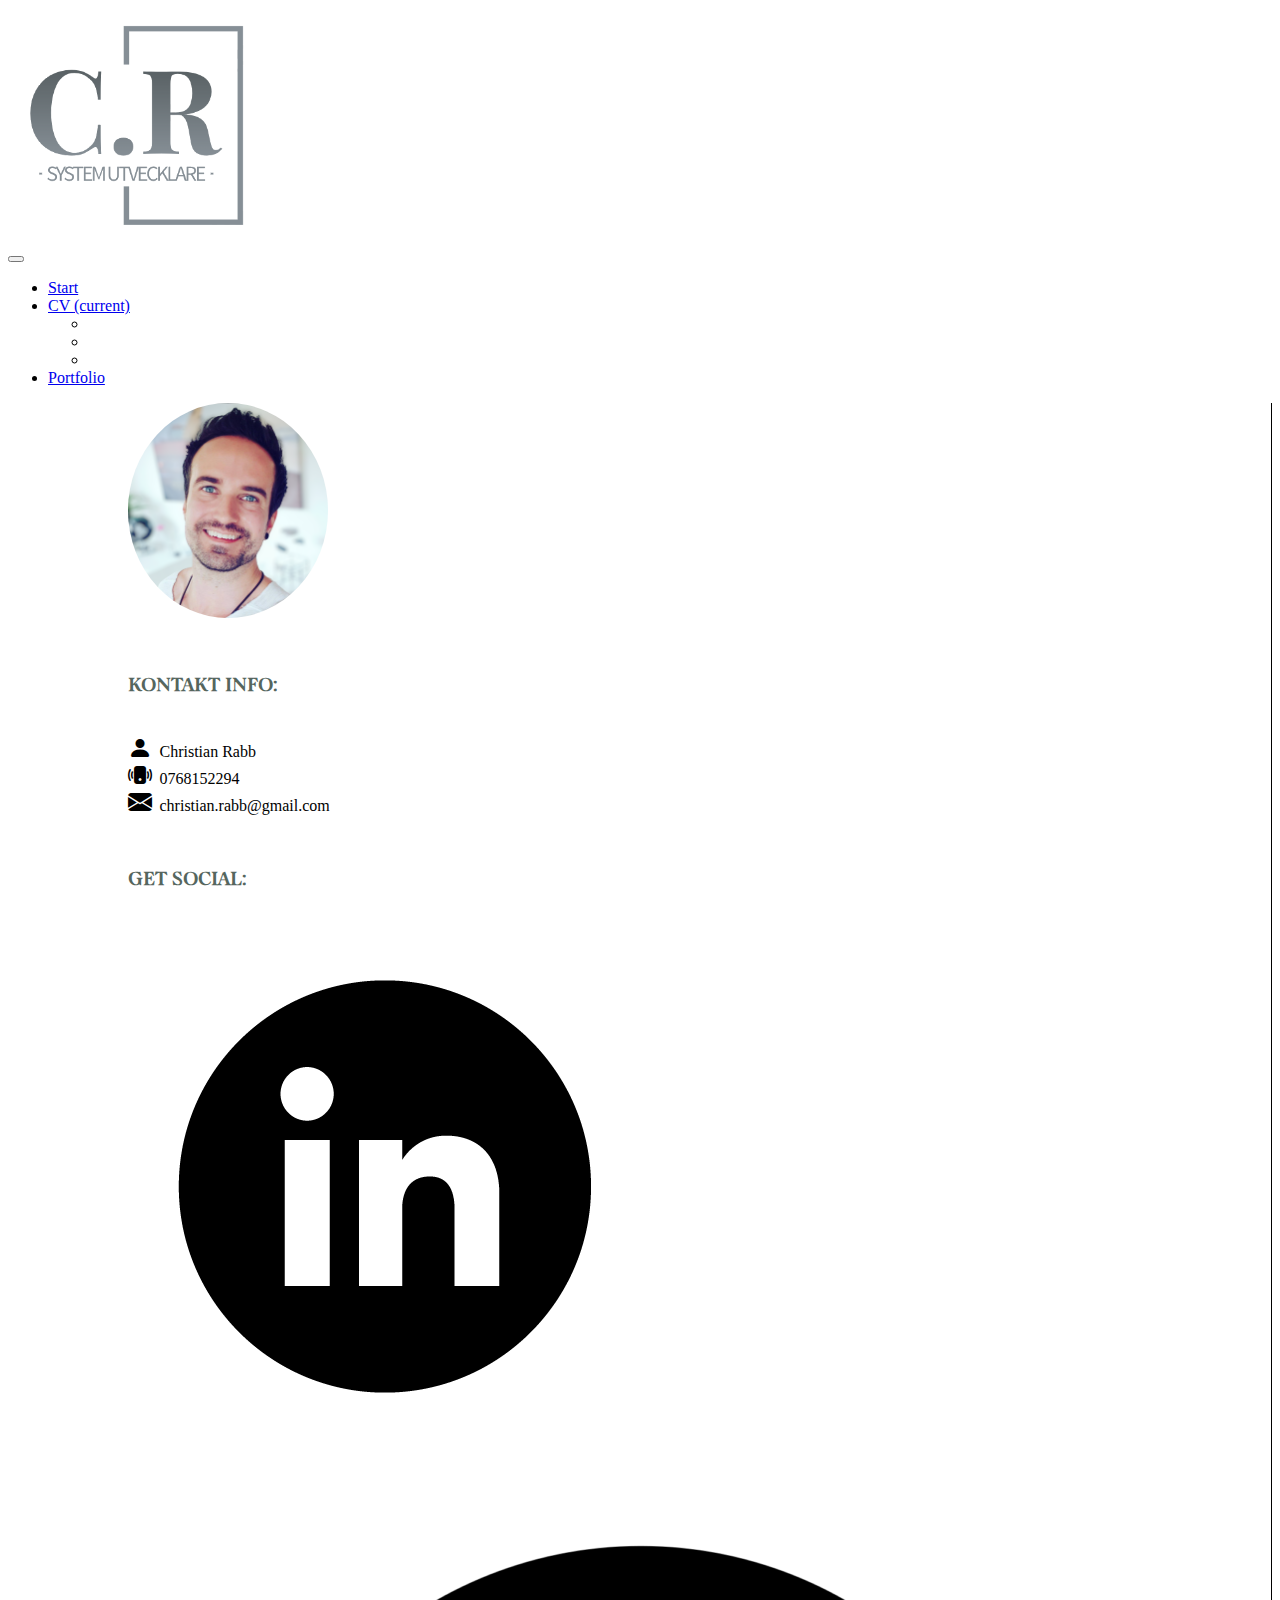
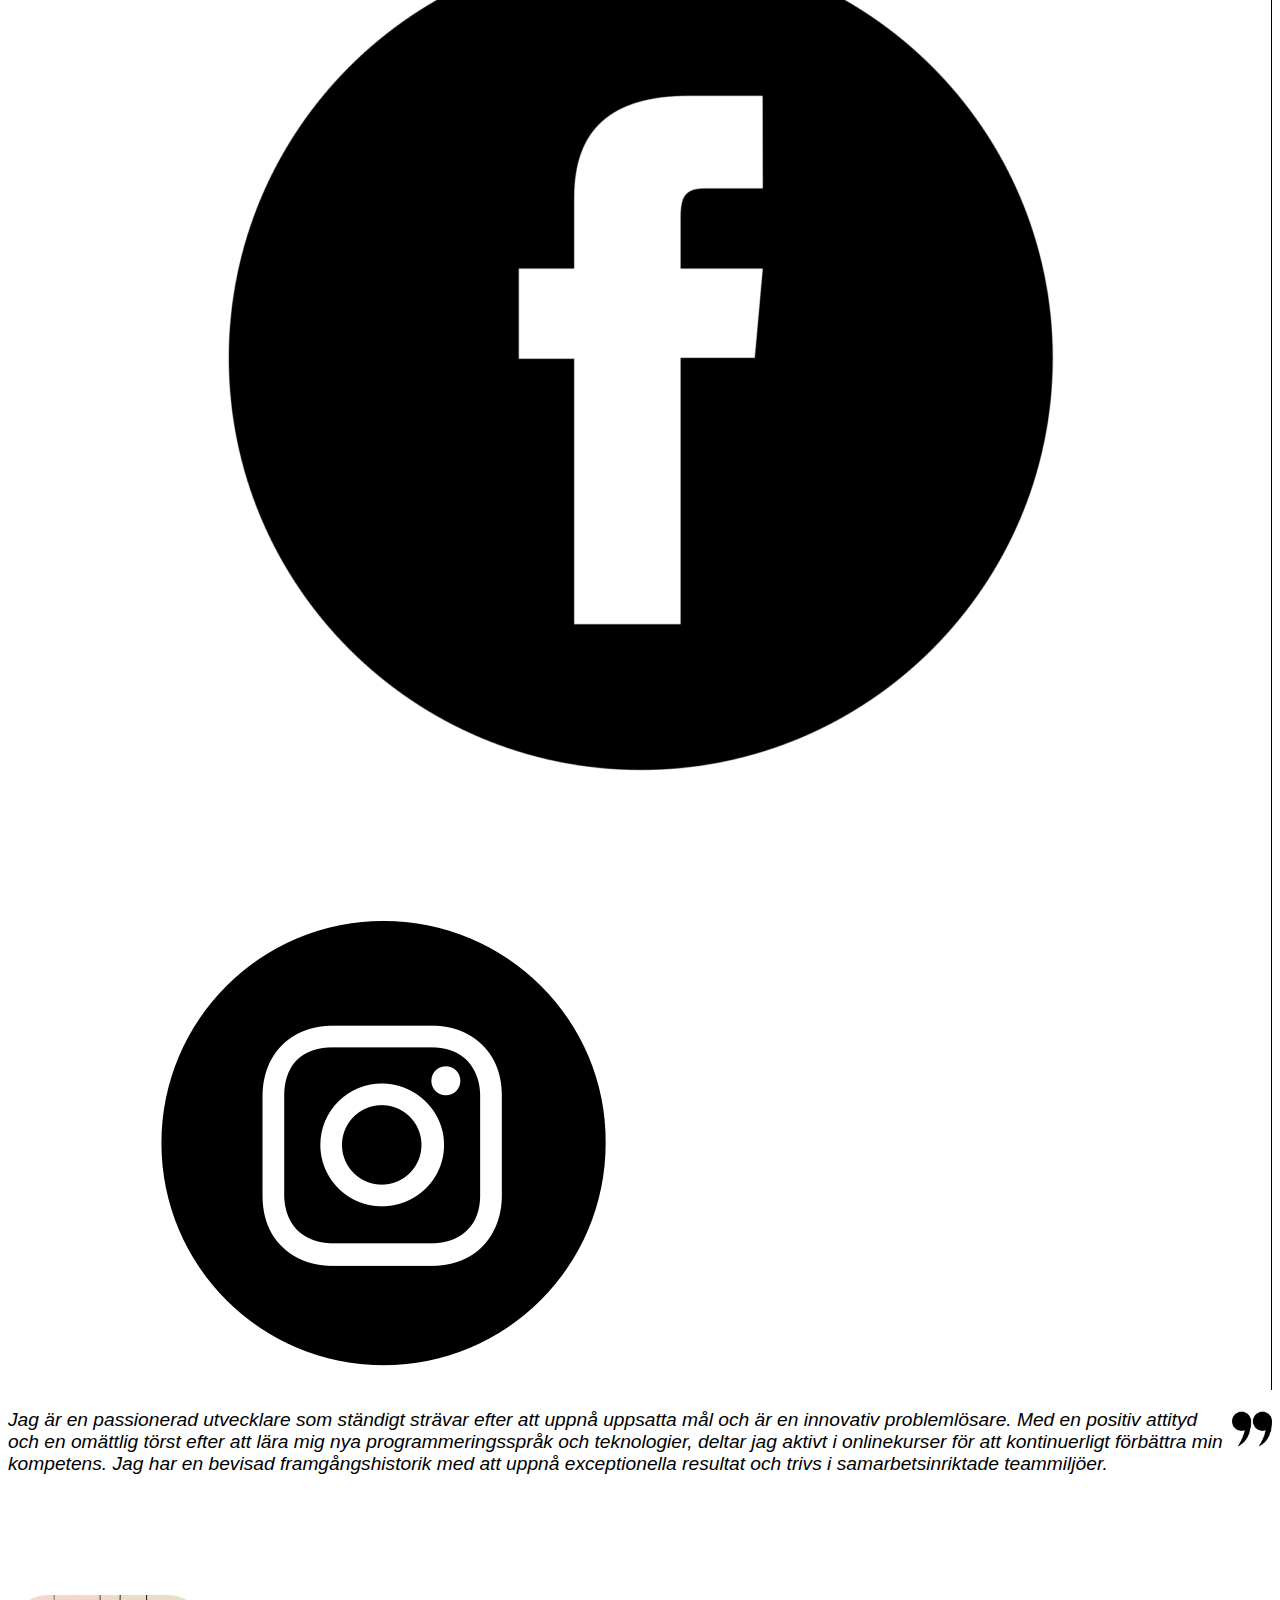
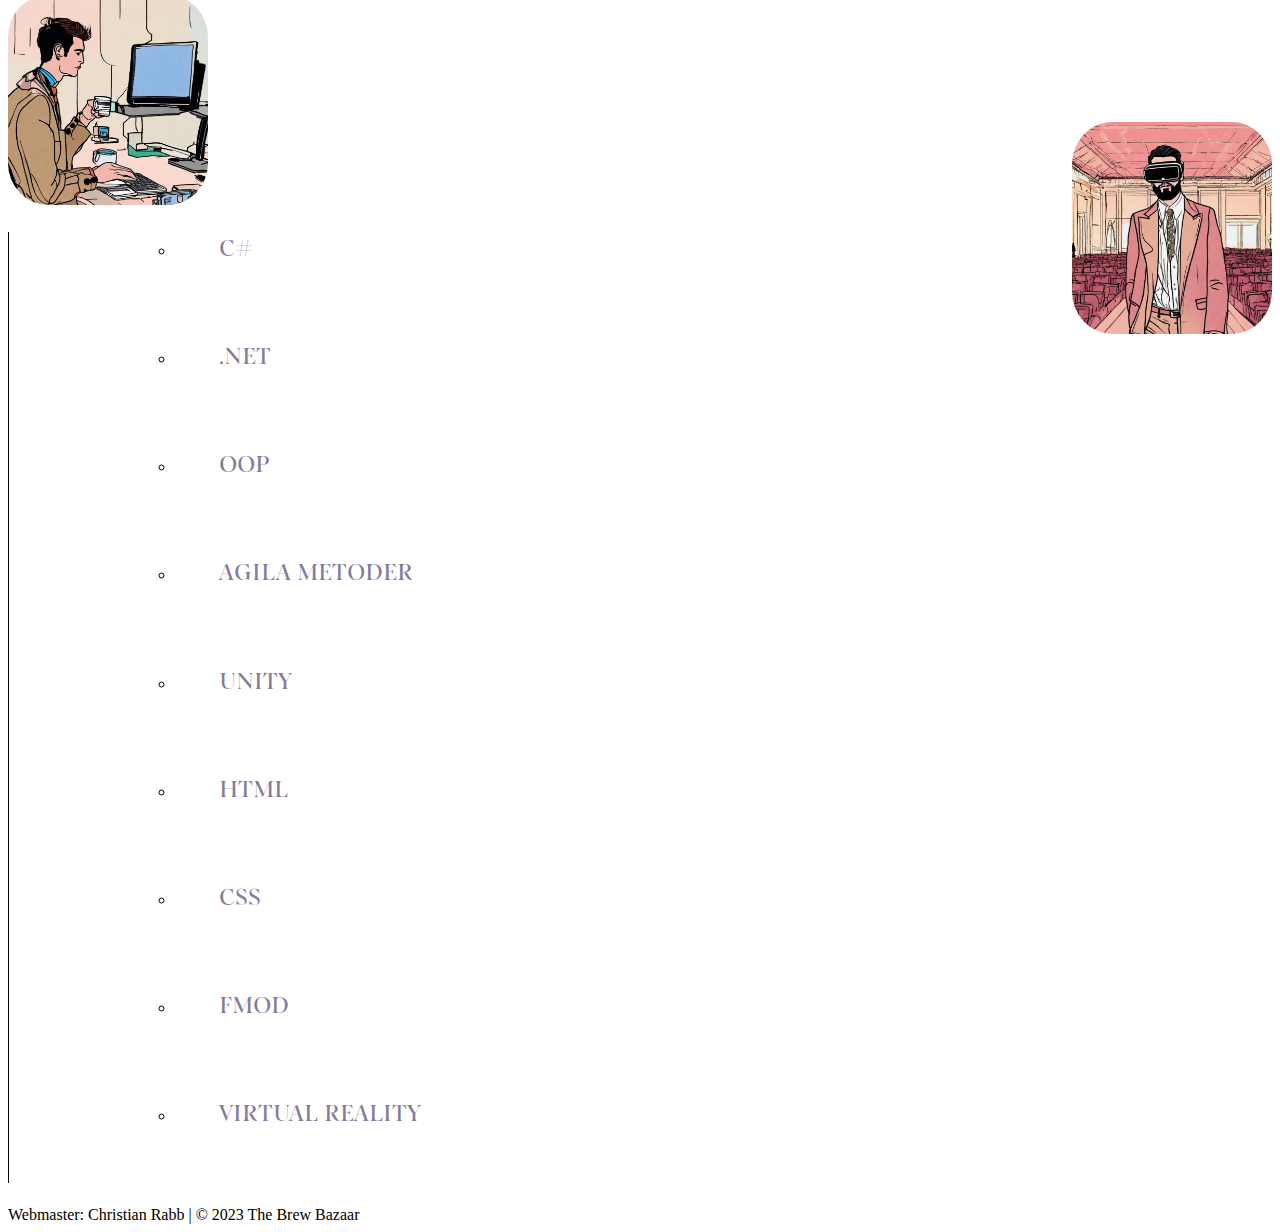
==== index.html @ 30fd7cbd "first commit" ====
<!DOCTYPE html>
<html lang="sv">

<head>
    <meta charset="UTF-8">
    <meta name="viewport" content="width=device-width, initial-scale=1.0">
    <title>Resume</title>
    <link href="https://cdn.jsdelivr.net/npm/bootstrap@5.3.2/dist/css/bootstrap.min.css" rel="stylesheet"
        integrity="sha384-T3c6CoIi6uLrA9TneNEoa7RxnatzjcDSCmG1MXxSR1GAsXEV/Dwwykc2MPK8M2HN" crossorigin="anonymous">
    <link rel="stylesheet" href="./style.css">
    <link rel="preconnect" href="https://fonts.googleapis.com">
    <link rel="preconnect" href="https://fonts.gstatic.com" crossorigin>
    <link href="https://fonts.googleapis.com/css2?family=Montserrat&display=swap" rel="stylesheet">
    <link href="https://cdn.jsdelivr.net/npm/bootstrap-icons@1.17.0/font/bootstrap-icons.css" rel="stylesheet">
    <link rel="stylesheet" href="https://cdn.jsdelivr.net/npm/bootstrap-icons@1.3.0/font/bootstrap-icons.css">
</head>

<body>
    <div class="container">
        <header class="d-flex justify-content-center mt-5 mb-5 logo">
            <img src="/Assets/crlogosvcool.png" alt="logo" class="img-fluid" width="250">
        </header>

        <div class="d-flex justify-content-center bg-dark">
            <nav class="navbar navbar-expand-lg navbar-dark bg-dark">
                <button class="navbar-toggler" type="button" data-bs-toggle="collapse" data-bs-target="#navbarCollapse"
                    aria-controls="navbarCollapse" aria-expanded="false" aria-label="Toggle navigation">
                    <span class="navbar-toggler-icon"></span>
                </button>
                <div class="collapse navbar-collapse" id="navbarCollapse">
                    <ul class="navbar-nav me-auto mb-2 mb-md-0">
                        <li class="nav-item">
                            <a class="nav-link active" aria-current="page" href="index.html">Start</a>
                        </li>
                        <li class="nav-item dropdown">
                            <a class="nav-link dropdown-toggle" href="#" id="nav-dropdown" data-bs-toggle="dropdown"
                                aria-expanded="false">
                                CV
                                <span class="visually-hidden">(current)</span>
                            </a>
                            <ul class="dropdown-menu bg-dark" aria-labelledby="nav-dropdown">
                                <li><a class="dropdown-item" href="utbildning.html">Utbildning</a></li>
                                <li><a class="dropdown-item" href="erfarenhet.html">Erfarenhet</a></li>
                                <li><a class="dropdown-item" href="mål.html">Mål</a></li>
                            </ul>
                        </li>
                        <li class="nav-item">
                            <a class="nav-link" aria-current="page" href="portfolio.html">Portfolio</a>
                        </li>
                    </ul>
                </div>
            </nav>
        </div>
        <div class="container">
            <div class="row">

                <div class="col-md-3 img-profile mt-5">
                    <div class="column">
                        <img src="./Assets/rabb.png" alt="rabb" class="img-fluid " width="200">
                        <h3 class="txt-profile">KONTAKT INFO:</h3>
                        <p>
                            <i class="bi bi-person-fill text-dark" role="img" aria-label="mailicon"
                                style="font-size: 1.5rem;"></i>&nbsp;&nbsp;Christian Rabb <br>
                            <i class="bi bi-phone-vibrate-fill text-dark" role="img" aria-label="mailicon"
                                style="font-size: 1.5rem;"></i>&nbsp;&nbsp;0768152294 <br>
                            <i class="bi bi-envelope-fill text-dark" role="img" aria-label="mailicon"
                                style="font-size: 1.5rem;"></i>&nbsp;&nbsp;christian.rabb@gmail.com
                        </p>
                        <h3 class="txt-profile">GET SOCIAL:</h3>
                        <div class="row img-social">
                            <div class="col-4 p-0 m-0">
                                <a href="https://www.linkedin.com/in/christian-rabb-80ba8a31/"><img src="./Assets/linkedin.png" alt="image" class="img-fluid"></a>
                            </div>
                            <div class="col-4 p-0 m-0">
                                <a href="https://www.facebook.com/christian.rabb"><img src="./Assets/facebook.png" alt="image" class="img-fluid"></a>
                            </div>
                            <div class="col-4 p-0 m-0">
                                <a href="https://www.instagram.com/rabben82/"><img src="./Assets/Instagram.png" alt="image" class="img-fluid"></a>
                            </div>
                        </div>
                    </div>

                </div>

                <div class="col-md-6 mt-5">
                    <div class="column">
                        <img src="./Assets/quote.png" alt="quote" width="40" class="img-fluid img-quote">
                        <p class="p1">
                            Jag är en passionerad utvecklare som ständigt strävar efter att uppnå uppsatta mål
                            och är en innovativ problemlösare. Med en positiv attityd och en omättlig törst efter
                            att lära mig nya programmeringsspråk och teknologier, deltar jag aktivt i onlinekurser
                            för att kontinuerligt förbättra min kompetens. Jag har en bevisad framgångshistorik med
                            att uppnå exceptionella resultat och trivs i samarbetsinriktade teammiljöer.
                        </p>
                        <img src="./Assets/developer.png" alt="utvecklare" width="200" class="img-fluid img-developer">
                        <img src="./Assets/virtualreality.png" alt="vr" width="200" class="img-fluid img-vr">
                    </div>
                </div>

                <div class="col-md-3 mt-5 d-flex align-items-center skills">
                    <ul class="list-skills">
                        <li><h3 class="txt-skills">C#</h3></li>
                        <li><h3 class="txt-skills">.NET</h3></li>
                        <li><h3 class="txt-skills">OOP</h3></li>
                        <li><h3 class="txt-skills">Agila Metoder</h3></li>
                        <li><h3 class="txt-skills">Unity</h3></li>
                        <li><h3 class="txt-skills">HTML</h3></li>
                        <li><h3 class="txt-skills">CSS</h3></li>
                        <li><h3 class="txt-skills">FMOD</h3></li>
                        <li><h3 class="txt-skills">Virtual Reality</h3></li>
                    </ul>
                </div>
            </div>
        </div>
    </div>
    <footer class="text-black text-center py-3">
        Webmaster: Christian Rabb | &copy; 2023 The Brew Bazaar
    </footer>
    <script src="https://cdn.jsdelivr.net/npm/bootstrap@5.3.2/dist/js/bootstrap.bundle.min.js"
        integrity="sha384-C6RzsynM9kWDrMNeT87bh95OGNyZPhcTNXj1NW7RuBCsyN/o0jlpcV8Qyq46cDfL" crossorigin="anonymous">
        </script>
</body>

</html>
---- style.css ----
@font-face {
    font-family: 'Salina';
    src:url('Assets/Salina-Trial-Regular.woff') format('woff');
    font-weight: normal;
    font-style: normal;
}

.p1{
    text-align: left;
    font-family: 'Lato', Helvetica, sans-serif;
    font-style: italic;
    font-size: 1.2rem;
    padding-bottom: 3%;
}
h5{
    font-family: 'Lato', Helvetica, sans-serif;
    padding-bottom: 3%;
}
.txt-skills{
    font-family: 'Salina', Helvetica, sans-serif;
    color: #837c9a;
    font-weight: 300;
    font-size: 1.4rem;
    text-transform: uppercase;
    padding-bottom: 5%;
    padding-left: 4%;
}
.list-skills{
    margin-left: 10%;
    list-style: circle;
}
.skills{
    border-left: 1px solid black;
}
.img-profile{
    display: flex;
    justify-content: center;
    align-items: center;
    border-right: 1px solid black;
}
.img-profile img{
    border-radius: 50%;
}
.img-developer{
    margin-top: 5%;
    border-radius: 20%;
}
.img-vr{
    border-radius: 20%;
    margin-top: 15%;
    float: right;
}
.img-quote{
    float: right;
}
.txt-profile{
    padding-top: 30px;
    padding-bottom: 20px;
    font-family: 'Salina', Helvetica, sans-serif;;
    color: #55665e;
}
.img-social{
    width: 60%;
}
.dropdown-item:hover{
    color:#C38154;
}
.nav-link:hover{
    color:rgb(195, 129, 84);
}
.text-container {
    width: 50%;
}
.dropdown-menu a{
    color: rgb(255, 255, 255, 0.55);
}
.dropdown-item:hover{
    background-color: rgb(255, 255, 255, 0.1);
}
.card-footer{
    background: transparent;
    border-top: 0px;
}
.card-overlay {
    display: none;
    position: absolute;
    background: rgba(0, 0, 0, 0.7);
    color: white;
    padding-bottom: 10px;
    width: 100%;
    height: 89%;
    top: 0;
    left: 0;
    z-index: 2;
    text-align: center;
}
.card-button {
    width: 100%;
    background-color: rgb(0, 0, 0,0.4);
    border-color: black;

}
.card-button:hover {
    width: 100%;
    background-color:#c38f8f;
    border-color: black;
}
.info-text{
    font-size: 20px;
    text-align: center;
}
@media (max-width: 767px) {

.text-container{
    width: 80%;
}

}
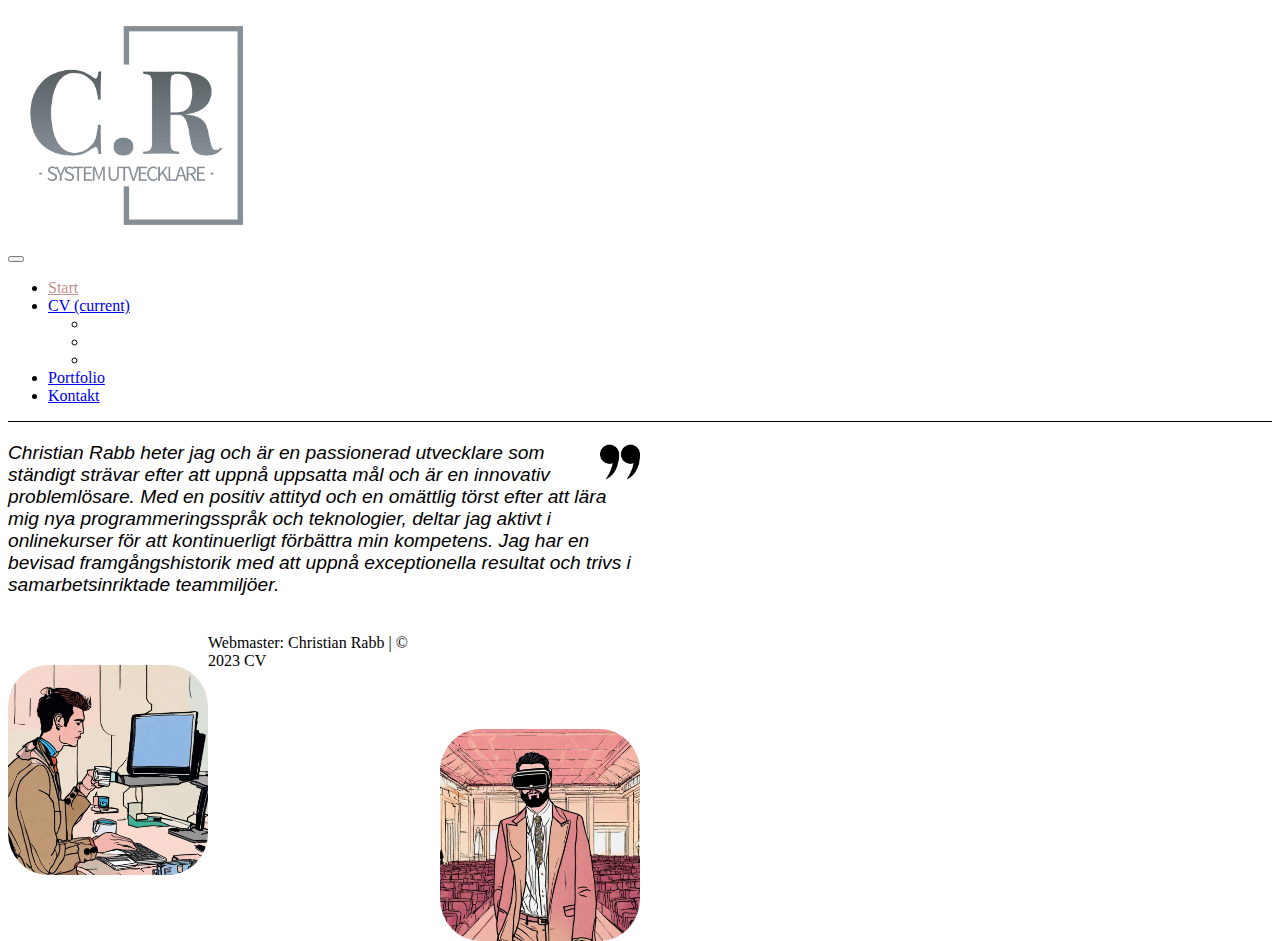
==== commit b096f976: "fixed the logo" ====
--- a/index.html
+++ b/index.html
@@ -17,12 +17,13 @@
 
 <body>
     <div class="container">
+
         <header class="d-flex justify-content-center mt-5 mb-5 logo">
-            <img src="/Assets/crlogosvcool.png" alt="logo" class="img-fluid" width="250">
+            <img src="./Assets/crlogosvcool.png" alt="logo" class="img-fluid" width="250">
         </header>
 
-        <div class="d-flex justify-content-center bg-dark">
-            <nav class="navbar navbar-expand-lg navbar-dark bg-dark">
+        <div class="d-flex justify-content-center ">
+            <nav class="navbar navbar-expand-lg navbar-main ">
                 <button class="navbar-toggler" type="button" data-bs-toggle="collapse" data-bs-target="#navbarCollapse"
                     aria-controls="navbarCollapse" aria-expanded="false" aria-label="Toggle navigation">
                     <span class="navbar-toggler-icon"></span>
@@ -47,74 +48,41 @@
                         <li class="nav-item">
                             <a class="nav-link" aria-current="page" href="portfolio.html">Portfolio</a>
                         </li>
+                        <li class="nav-item">
+                            <a class="nav-link" aria-current="page" href="kontakt.html">Kontakt</a>
+                        </li>
                     </ul>
                 </div>
             </nav>
         </div>
         <div class="container">
-            <div class="row">
+            <div class="row column-start mx-auto text-center">
 
-                <div class="col-md-3 img-profile mt-5">
-                    <div class="column">
-                        <img src="./Assets/rabb.png" alt="rabb" class="img-fluid " width="200">
-                        <h3 class="txt-profile">KONTAKT INFO:</h3>
-                        <p>
-                            <i class="bi bi-person-fill text-dark" role="img" aria-label="mailicon"
-                                style="font-size: 1.5rem;"></i>&nbsp;&nbsp;Christian Rabb <br>
-                            <i class="bi bi-phone-vibrate-fill text-dark" role="img" aria-label="mailicon"
-                                style="font-size: 1.5rem;"></i>&nbsp;&nbsp;0768152294 <br>
-                            <i class="bi bi-envelope-fill text-dark" role="img" aria-label="mailicon"
-                                style="font-size: 1.5rem;"></i>&nbsp;&nbsp;christian.rabb@gmail.com
-                        </p>
-                        <h3 class="txt-profile">GET SOCIAL:</h3>
-                        <div class="row img-social">
-                            <div class="col-4 p-0 m-0">
-                                <a href="https://www.linkedin.com/in/christian-rabb-80ba8a31/"><img src="./Assets/linkedin.png" alt="image" class="img-fluid"></a>
-                            </div>
-                            <div class="col-4 p-0 m-0">
-                                <a href="https://www.facebook.com/christian.rabb"><img src="./Assets/facebook.png" alt="image" class="img-fluid"></a>
-                            </div>
-                            <div class="col-4 p-0 m-0">
-                                <a href="https://www.instagram.com/rabben82/"><img src="./Assets/Instagram.png" alt="image" class="img-fluid"></a>
-                            </div>
-                        </div>
-                    </div>
-
-                </div>
-
-                <div class="col-md-6 mt-5">
-                    <div class="column">
+                <div class="col-md-12 mt-5 ">
+                    <div>
                         <img src="./Assets/quote.png" alt="quote" width="40" class="img-fluid img-quote">
                         <p class="p1">
-                            Jag är en passionerad utvecklare som ständigt strävar efter att uppnå uppsatta mål
-                            och är en innovativ problemlösare. Med en positiv attityd och en omättlig törst efter
-                            att lära mig nya programmeringsspråk och teknologier, deltar jag aktivt i onlinekurser
+                            Christian Rabb heter jag och är en passionerad utvecklare som ständigt strävar efter att
+                            uppnå uppsatta mål och är en innovativ problemlösare. Med en positiv attityd och en omättlig
+                            törst efter att lära mig nya programmeringsspråk och teknologier, deltar jag aktivt i
+                            onlinekurser
                             för att kontinuerligt förbättra min kompetens. Jag har en bevisad framgångshistorik med
                             att uppnå exceptionella resultat och trivs i samarbetsinriktade teammiljöer.
                         </p>
-                        <img src="./Assets/developer.png" alt="utvecklare" width="200" class="img-fluid img-developer">
-                        <img src="./Assets/virtualreality.png" alt="vr" width="200" class="img-fluid img-vr">
                     </div>
                 </div>
 
-                <div class="col-md-3 mt-5 d-flex align-items-center skills">
-                    <ul class="list-skills">
-                        <li><h3 class="txt-skills">C#</h3></li>
-                        <li><h3 class="txt-skills">.NET</h3></li>
-                        <li><h3 class="txt-skills">OOP</h3></li>
-                        <li><h3 class="txt-skills">Agila Metoder</h3></li>
-                        <li><h3 class="txt-skills">Unity</h3></li>
-                        <li><h3 class="txt-skills">HTML</h3></li>
-                        <li><h3 class="txt-skills">CSS</h3></li>
-                        <li><h3 class="txt-skills">FMOD</h3></li>
-                        <li><h3 class="txt-skills">Virtual Reality</h3></li>
-                    </ul>
+                <div class="col-md-6">
+                    <img src="./Assets/developer.png" alt="utvecklare" width="200" class="img-fluid img-developer">
+                </div>
+                <div class="col-md-6">
+                    <img src="./Assets/virtualreality.png" alt="vr" width="200" class="img-fluid img-vr">
                 </div>
             </div>
         </div>
     </div>
     <footer class="text-black text-center py-3">
-        Webmaster: Christian Rabb | &copy; 2023 The Brew Bazaar
+        Webmaster: Christian Rabb | &copy; 2023 CV
     </footer>
     <script src="https://cdn.jsdelivr.net/npm/bootstrap@5.3.2/dist/js/bootstrap.bundle.min.js"
         integrity="sha384-C6RzsynM9kWDrMNeT87bh95OGNyZPhcTNXj1NW7RuBCsyN/o0jlpcV8Qyq46cDfL" crossorigin="anonymous">
--- a/style.css
+++ b/style.css
@@ -16,6 +16,9 @@
     font-family: 'Lato', Helvetica, sans-serif;
     padding-bottom: 3%;
 }
+.card-text{
+    font-family: 'Lato', Helvetica, sans-serif;
+}
 .txt-skills{
     font-family: 'Salina', Helvetica, sans-serif;
     color: #837c9a;
@@ -32,16 +35,14 @@
 .skills{
     border-left: 1px solid black;
 }
-.img-profile{
-    display: flex;
-    justify-content: center;
-    align-items: center;
-    border-right: 1px solid black;
+.img-start{
+    width: 50%;
 }
 .img-profile img{
     border-radius: 50%;
 }
 .img-developer{
+    float: left;
     margin-top: 5%;
     border-radius: 20%;
 }
@@ -53,6 +54,7 @@
 .img-quote{
     float: right;
 }
+
 .txt-profile{
     padding-top: 30px;
     padding-bottom: 20px;
@@ -60,13 +62,20 @@
     color: #55665e;
 }
 .img-social{
-    width: 60%;
+    width: 100%;
 }
 .dropdown-item:hover{
     color:#C38154;
 }
 .nav-link:hover{
-    color:rgb(195, 129, 84);
+    opacity: 0.5;
+}
+.navbar-main .nav-item a.active{
+    color:#c38f8f; 
+}
+.navbar-main
+{
+    border-bottom: 0.5px solid black;
 }
 .text-container {
     width: 50%;
@@ -109,10 +118,48 @@
     font-size: 20px;
     text-align: center;
 }
+.breadcrumb{
+    margin-left: 24%;
+}
+.breadcrumb-item a{
+    color: #212121;
+    text-decoration: none;
+}
+.breadcrumb-item.active{
+    color: #7d2424;
+         
+}
+.breadcrumb-item a:hover{
+    color: #7d2424;
+}
+.column-start{
+    width: 50%;
+}
+.column-portfolio{
+    width: 70%;
+}
+.social-links a:hover{
+opacity: 0.5;
+}
 @media (max-width: 767px) {
-
+.column-start{
+    width: 80%; 
+}
 .text-container{
     width: 80%;
 }
-
+.img-social{
+    width: 80%;
+}
+}
+@media (max-width: 452px) {
+.column-portfolio{
+    width: 300px;
+}
+.column-start{
+    width: 100%; 
+}
+.text-container{
+    width: 100%;
+}
 }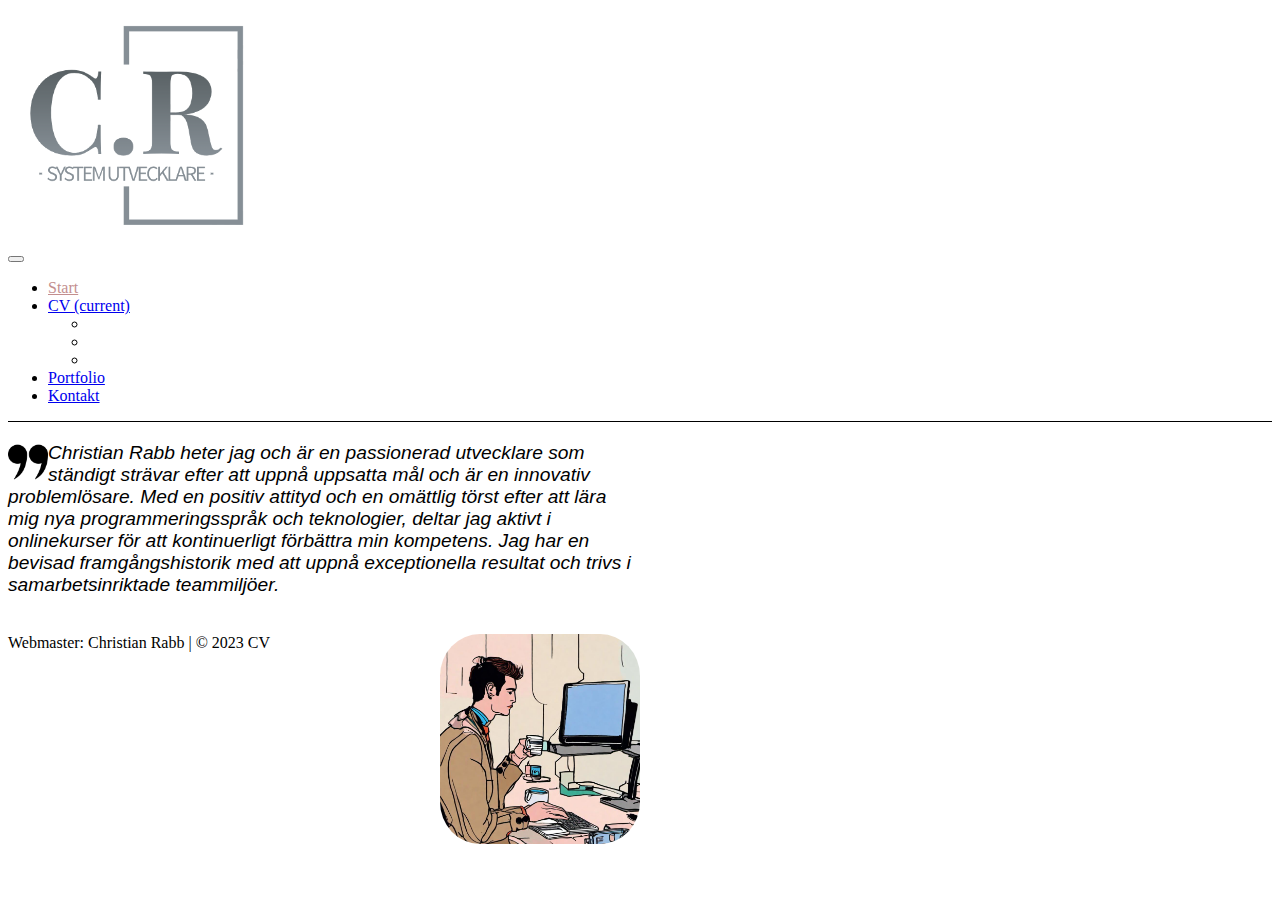
==== commit ea84f05b: "tweaked some text" ====
--- a/index.html
+++ b/index.html
@@ -57,10 +57,14 @@
         </div>
         <div class="container">
             <div class="row column-start mx-auto text-center">
-
                 <div class="col-md-12 mt-5 ">
+                    <img src="./Assets/quote.png" alt="quote" width="40" class="img-fluid img-quote">
+                </div>
+                
+                <div class="col-md-12">
+                    
                     <div>
-                        <img src="./Assets/quote.png" alt="quote" width="40" class="img-fluid img-quote">
+                        
                         <p class="p1">
                             Christian Rabb heter jag och är en passionerad utvecklare som ständigt strävar efter att
                             uppnå uppsatta mål och är en innovativ problemlösare. Med en positiv attityd och en omättlig
@@ -72,11 +76,11 @@
                     </div>
                 </div>
 
-                <div class="col-md-6">
+                <!-- <div class="col-md-6">
                     <img src="./Assets/developer.png" alt="utvecklare" width="200" class="img-fluid img-developer">
-                </div>
-                <div class="col-md-6">
-                    <img src="./Assets/virtualreality.png" alt="vr" width="200" class="img-fluid img-vr">
+                </div> -->
+                <div class="col-md-12">
+                    <img src="./Assets/developer.png" alt="vr" width="200" class="img-fluid img-vr">
                 </div>
             </div>
         </div>
--- a/style.css
+++ b/style.css
@@ -14,7 +14,7 @@
 }
 h5{
     font-family: 'Lato', Helvetica, sans-serif;
-    padding-bottom: 3%;
+    padding-bottom: 5%;
 }
 .card-text{
     font-family: 'Lato', Helvetica, sans-serif;
@@ -48,11 +48,10 @@
 }
 .img-vr{
     border-radius: 20%;
-    margin-top: 15%;
     float: right;
 }
 .img-quote{
-    float: right;
+    float: left;
 }
 
 .txt-profile{
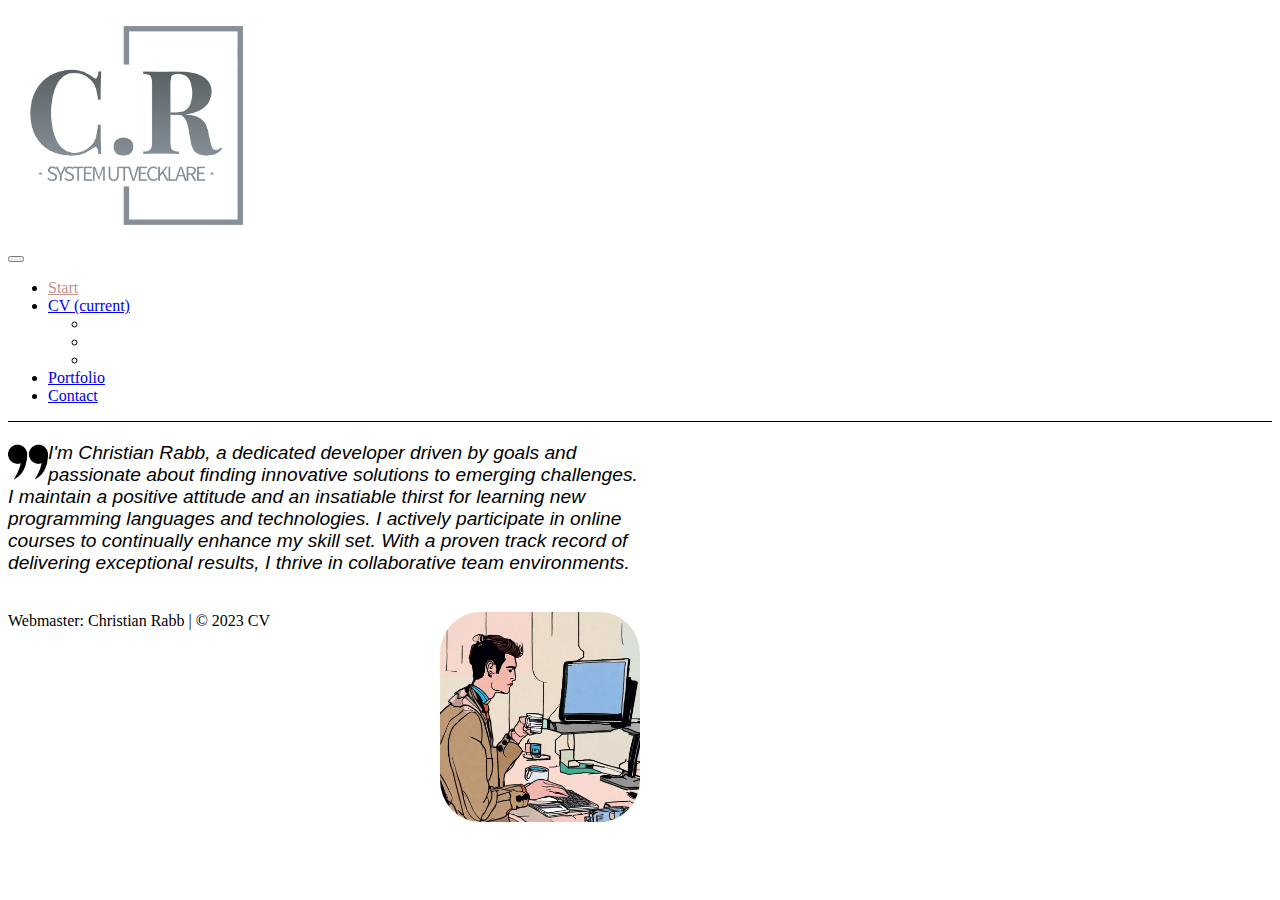
==== commit d1d9b09a: "English Resume" ====
--- a/index.html
+++ b/index.html
@@ -1,5 +1,5 @@
 <!DOCTYPE html>
-<html lang="sv">
+<html lang="en">
 
 <head>
     <meta charset="UTF-8">
@@ -40,16 +40,16 @@
                                 <span class="visually-hidden">(current)</span>
                             </a>
                             <ul class="dropdown-menu bg-dark" aria-labelledby="nav-dropdown">
-                                <li><a class="dropdown-item" href="utbildning.html">Utbildning</a></li>
-                                <li><a class="dropdown-item" href="erfarenhet.html">Erfarenhet</a></li>
-                                <li><a class="dropdown-item" href="mål.html">Mål</a></li>
+                                <li><a class="dropdown-item" href="utbildning.html">Education</a></li>
+                                <li><a class="dropdown-item" href="erfarenhet.html">Experience</a></li>
+                                <li><a class="dropdown-item" href="mål.html">Goals</a></li>
                             </ul>
                         </li>
                         <li class="nav-item">
                             <a class="nav-link" aria-current="page" href="portfolio.html">Portfolio</a>
                         </li>
                         <li class="nav-item">
-                            <a class="nav-link" aria-current="page" href="kontakt.html">Kontakt</a>
+                            <a class="nav-link" aria-current="page" href="kontakt.html">Contact</a>
                         </li>
                     </ul>
                 </div>
@@ -60,18 +60,17 @@
                 <div class="col-md-12 mt-5 ">
                     <img src="./Assets/quote.png" alt="quote" width="40" class="img-fluid img-quote">
                 </div>
-                
+
                 <div class="col-md-12">
-                    
+
                     <div>
-                        
+
                         <p class="p1">
-                            Christian Rabb heter jag och är en passionerad utvecklare som ständigt strävar efter att
-                            uppnå uppsatta mål och är en innovativ problemlösare. Med en positiv attityd och en omättlig
-                            törst efter att lära mig nya programmeringsspråk och teknologier, deltar jag aktivt i
-                            onlinekurser
-                            för att kontinuerligt förbättra min kompetens. Jag har en bevisad framgångshistorik med
-                            att uppnå exceptionella resultat och trivs i samarbetsinriktade teammiljöer.
+                            I'm Christian Rabb, a dedicated developer driven by goals and passionate about finding
+                            innovative solutions to emerging challenges. I maintain a positive attitude and an
+                            insatiable thirst for learning new programming languages and technologies. I actively
+                            participate in online courses to continually enhance my skill set. With a proven track
+                            record of delivering exceptional results, I thrive in collaborative team environments.
                         </p>
                     </div>
                 </div>
--- a/style.css
+++ b/style.css
@@ -18,6 +18,15 @@
 }
 .card-text{
     font-family: 'Lato', Helvetica, sans-serif;
+}
+.container-kontakt{
+    margin-left: 50px;
+}
+.text-kontakt{
+    text-align: left; 
+    margin: 0 auto; 
+    width: 250px;
+    font-size: 1.1rem;
 }
 .txt-skills{
     font-family: 'Salina', Helvetica, sans-serif;
@@ -55,9 +64,10 @@
 }
 
 .txt-profile{
+    font-size: 1.7rem;
     padding-top: 30px;
     padding-bottom: 20px;
-    font-family: 'Salina', Helvetica, sans-serif;;
+    font-family: 'Salina', Helvetica, sans-serif;
     color: #55665e;
 }
 .img-social{
@@ -66,6 +76,7 @@
 .dropdown-item:hover{
     color:#C38154;
 }
+
 .nav-link:hover{
     opacity: 0.5;
 }
@@ -88,30 +99,6 @@
 .card-footer{
     background: transparent;
     border-top: 0px;
-}
-.card-overlay {
-    display: none;
-    position: absolute;
-    background: rgba(0, 0, 0, 0.7);
-    color: white;
-    padding-bottom: 10px;
-    width: 100%;
-    height: 89%;
-    top: 0;
-    left: 0;
-    z-index: 2;
-    text-align: center;
-}
-.card-button {
-    width: 100%;
-    background-color: rgb(0, 0, 0,0.4);
-    border-color: black;
-
-}
-.card-button:hover {
-    width: 100%;
-    background-color:#c38f8f;
-    border-color: black;
 }
 .info-text{
     font-size: 20px;
@@ -161,4 +148,11 @@
 .text-container{
     width: 100%;
 }
+.dropdown-menu{
+    font-size: large;
+}
+.navbar{
+    font-size: large;
+}
+
 }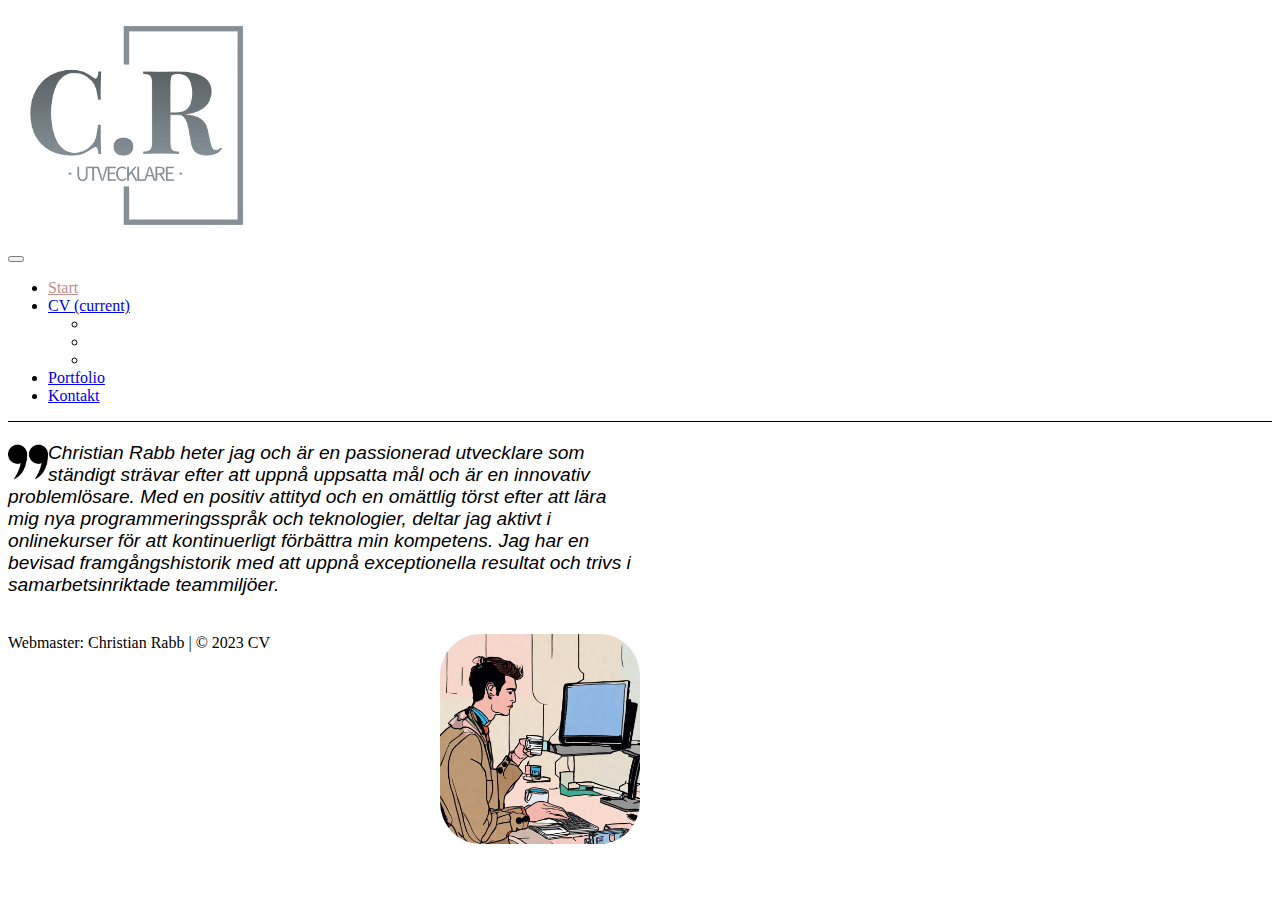
==== commit a0ef73a7: "Changed logo" ====
--- a/index.html
+++ b/index.html
@@ -1,5 +1,5 @@
 <!DOCTYPE html>
-<html lang="en">
+<html lang="sv">
 
 <head>
     <meta charset="UTF-8">
@@ -19,7 +19,7 @@
     <div class="container">
 
         <header class="d-flex justify-content-center mt-5 mb-5 logo">
-            <img src="./Assets/crlogosvcool.png" alt="logo" class="img-fluid" width="250">
+            <img src="./Assets/logoCR.png" alt="logo" class="img-fluid" width="250">
         </header>
 
         <div class="d-flex justify-content-center ">
@@ -40,16 +40,16 @@
                                 <span class="visually-hidden">(current)</span>
                             </a>
                             <ul class="dropdown-menu bg-dark" aria-labelledby="nav-dropdown">
-                                <li><a class="dropdown-item" href="utbildning.html">Education</a></li>
-                                <li><a class="dropdown-item" href="erfarenhet.html">Experience</a></li>
-                                <li><a class="dropdown-item" href="mål.html">Goals</a></li>
+                                <li><a class="dropdown-item" href="utbildning.html">Utbildning</a></li>
+                                <li><a class="dropdown-item" href="erfarenhet.html">Erfarenhet</a></li>
+                                <li><a class="dropdown-item" href="mål.html">Mål</a></li>
                             </ul>
                         </li>
                         <li class="nav-item">
                             <a class="nav-link" aria-current="page" href="portfolio.html">Portfolio</a>
                         </li>
                         <li class="nav-item">
-                            <a class="nav-link" aria-current="page" href="kontakt.html">Contact</a>
+                            <a class="nav-link" aria-current="page" href="kontakt.html">Kontakt</a>
                         </li>
                     </ul>
                 </div>
@@ -60,17 +60,18 @@
                 <div class="col-md-12 mt-5 ">
                     <img src="./Assets/quote.png" alt="quote" width="40" class="img-fluid img-quote">
                 </div>
-
+                
                 <div class="col-md-12">
-
+                    
                     <div>
-
+                        
                         <p class="p1">
-                            I'm Christian Rabb, a dedicated developer driven by goals and passionate about finding
-                            innovative solutions to emerging challenges. I maintain a positive attitude and an
-                            insatiable thirst for learning new programming languages and technologies. I actively
-                            participate in online courses to continually enhance my skill set. With a proven track
-                            record of delivering exceptional results, I thrive in collaborative team environments.
+                            Christian Rabb heter jag och är en passionerad utvecklare som ständigt strävar efter att
+                            uppnå uppsatta mål och är en innovativ problemlösare. Med en positiv attityd och en omättlig
+                            törst efter att lära mig nya programmeringsspråk och teknologier, deltar jag aktivt i
+                            onlinekurser
+                            för att kontinuerligt förbättra min kompetens. Jag har en bevisad framgångshistorik med
+                            att uppnå exceptionella resultat och trivs i samarbetsinriktade teammiljöer.
                         </p>
                     </div>
                 </div>
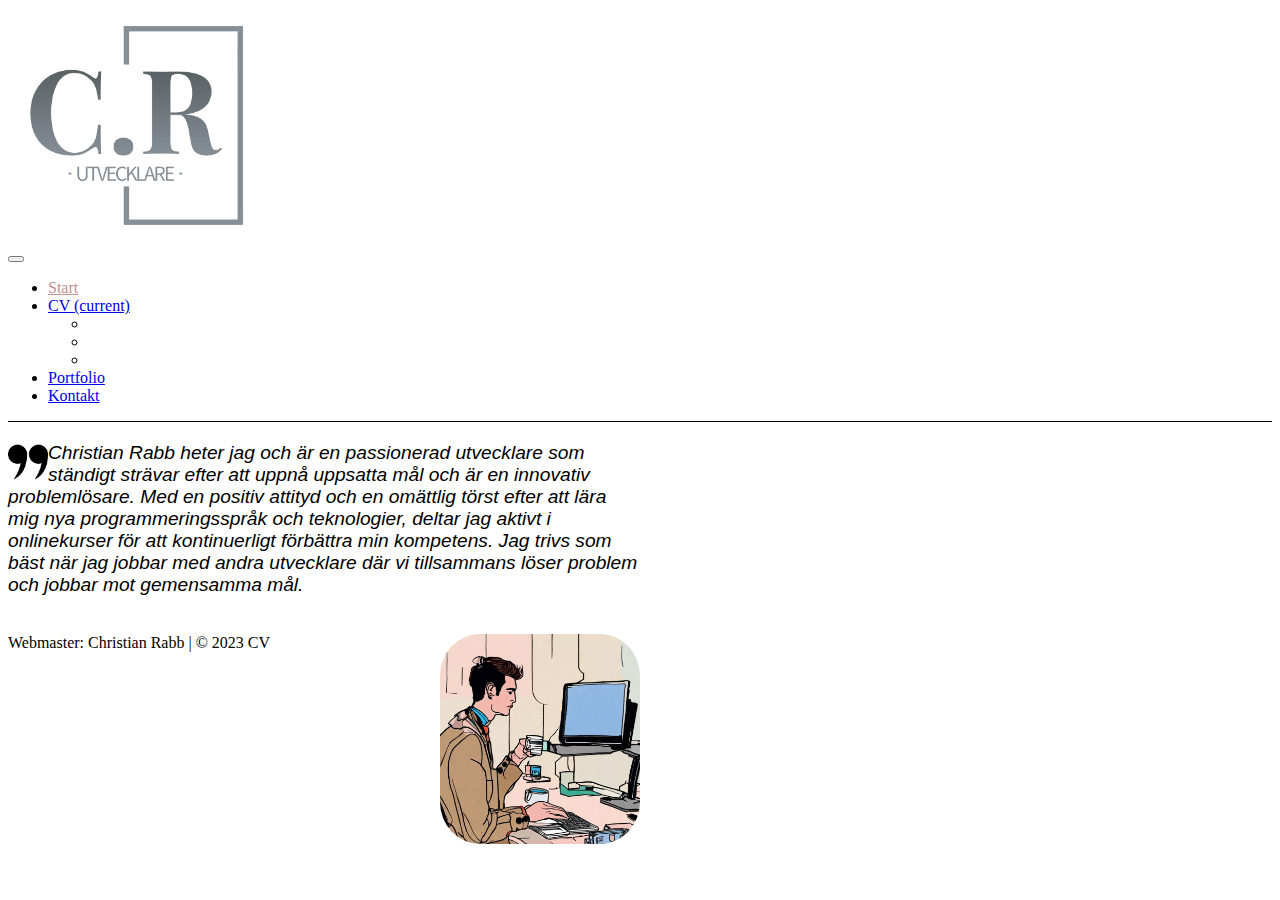
==== commit e1c0bd80: "Fixed index" ====
--- a/index.html
+++ b/index.html
@@ -70,8 +70,8 @@
                             uppnå uppsatta mål och är en innovativ problemlösare. Med en positiv attityd och en omättlig
                             törst efter att lära mig nya programmeringsspråk och teknologier, deltar jag aktivt i
                             onlinekurser
-                            för att kontinuerligt förbättra min kompetens. Jag har en bevisad framgångshistorik med
-                            att uppnå exceptionella resultat och trivs i samarbetsinriktade teammiljöer.
+                            för att kontinuerligt förbättra min kompetens. Jag trivs som bäst när jag jobbar med andra 
+                            utvecklare där vi tillsammans löser problem och jobbar mot gemensamma mål.
                         </p>
                     </div>
                 </div>
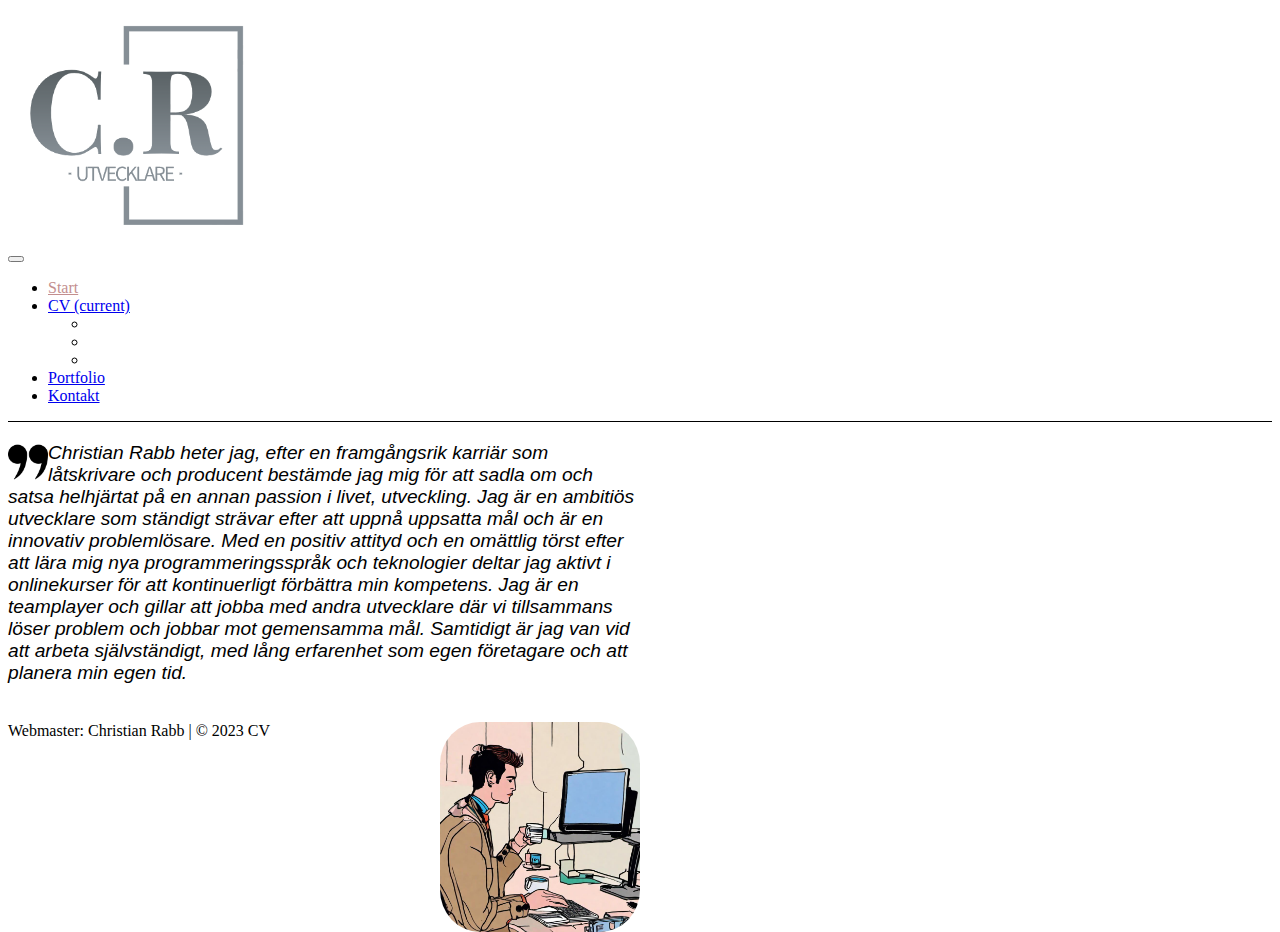
==== commit 4179d2f7: "Uppdaterat mitt cv" ====
--- a/index.html
+++ b/index.html
@@ -60,18 +60,24 @@
                 <div class="col-md-12 mt-5 ">
                     <img src="./Assets/quote.png" alt="quote" width="40" class="img-fluid img-quote">
                 </div>
-                
+
                 <div class="col-md-12">
-                    
+
                     <div>
-                        
+
                         <p class="p1">
-                            Christian Rabb heter jag och är en passionerad utvecklare som ständigt strävar efter att
+                            Christian Rabb heter jag, efter en framgångsrik karriär som låtskrivare och
+                            producent bestämde jag mig för att sadla om och satsa helhjärtat på en annan passion i
+                            livet, utveckling.
+                            Jag är en ambitiös utvecklare som ständigt strävar efter att
                             uppnå uppsatta mål och är en innovativ problemlösare. Med en positiv attityd och en omättlig
-                            törst efter att lära mig nya programmeringsspråk och teknologier, deltar jag aktivt i
+                            törst efter att lära mig nya programmeringsspråk och teknologier deltar jag aktivt i
                             onlinekurser
-                            för att kontinuerligt förbättra min kompetens. Jag trivs som bäst när jag jobbar med andra 
-                            utvecklare där vi tillsammans löser problem och jobbar mot gemensamma mål.
+                            för att kontinuerligt förbättra min kompetens. Jag är en teamplayer och gillar att jobba med
+                            andra
+                            utvecklare där vi tillsammans löser problem och jobbar mot gemensamma mål. Samtidigt är jag
+                            van vid att arbeta självständigt, med lång erfarenhet som egen företagare och att
+                            planera min egen tid.
                         </p>
                     </div>
                 </div>
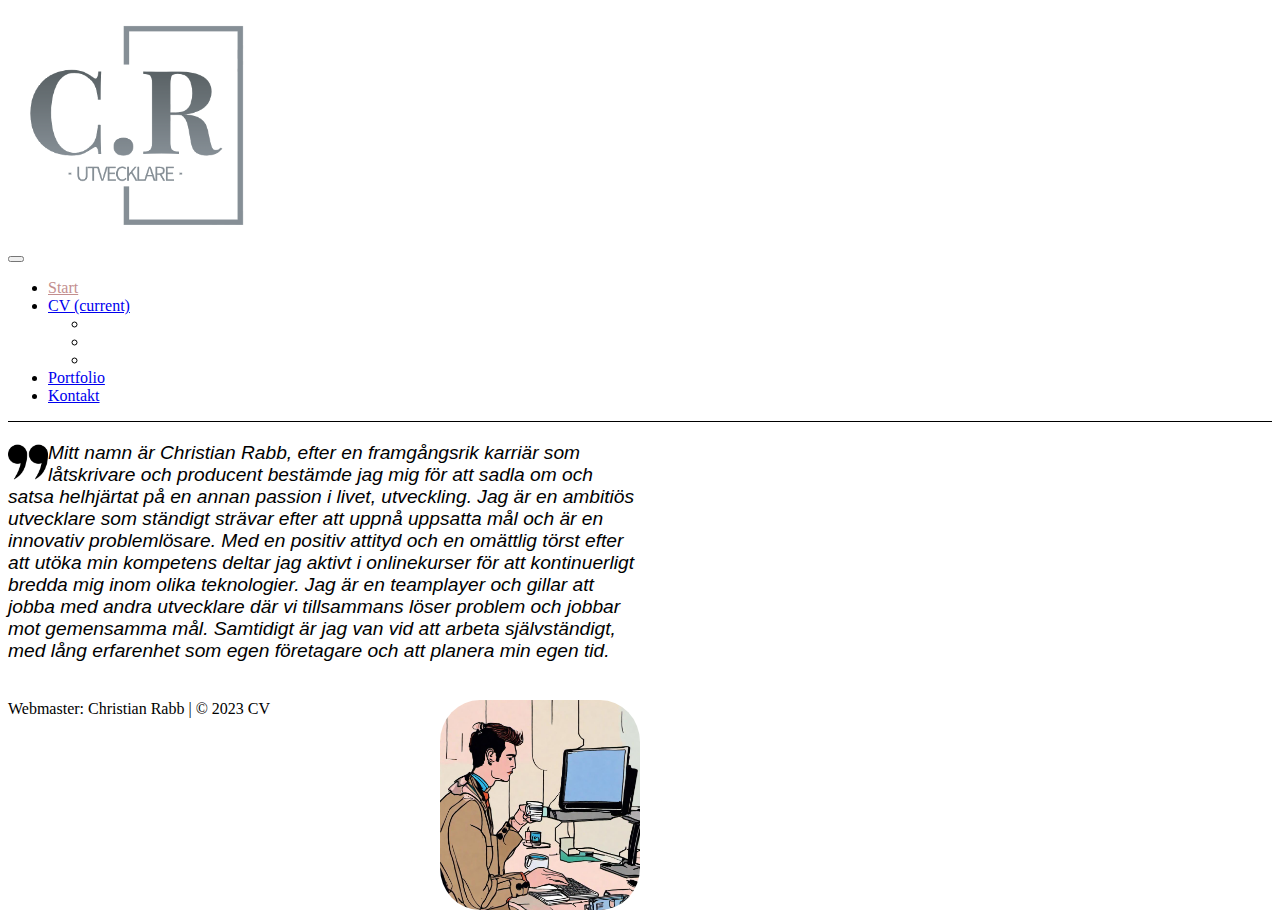
==== commit a47a4445: "uppdaterade index" ====
--- a/index.html
+++ b/index.html
@@ -66,18 +66,14 @@
                     <div>
 
                         <p class="p1">
-                            Christian Rabb heter jag, efter en framgångsrik karriär som låtskrivare och
-                            producent bestämde jag mig för att sadla om och satsa helhjärtat på en annan passion i
-                            livet, utveckling.
-                            Jag är en ambitiös utvecklare som ständigt strävar efter att
-                            uppnå uppsatta mål och är en innovativ problemlösare. Med en positiv attityd och en omättlig
-                            törst efter att lära mig nya programmeringsspråk och teknologier deltar jag aktivt i
-                            onlinekurser
-                            för att kontinuerligt förbättra min kompetens. Jag är en teamplayer och gillar att jobba med
-                            andra
-                            utvecklare där vi tillsammans löser problem och jobbar mot gemensamma mål. Samtidigt är jag
-                            van vid att arbeta självständigt, med lång erfarenhet som egen företagare och att
-                            planera min egen tid.
+                            Mitt namn är Christian Rabb, efter en framgångsrik karriär som låtskrivare och producent
+                            bestämde jag mig för att sadla om och satsa helhjärtat på en annan passion i livet,
+                            utveckling. Jag är en ambitiös utvecklare som ständigt strävar efter att uppnå uppsatta mål
+                            och är en innovativ problemlösare. Med en positiv attityd och en omättlig törst efter att
+                            utöka min kompetens deltar jag aktivt i onlinekurser för att kontinuerligt bredda mig inom
+                            olika teknologier. Jag är en teamplayer och gillar att jobba med andra utvecklare där vi
+                            tillsammans löser problem och jobbar mot gemensamma mål. Samtidigt är jag van vid att arbeta
+                            självständigt, med lång erfarenhet som egen företagare och att planera min egen tid.
                         </p>
                     </div>
                 </div>
